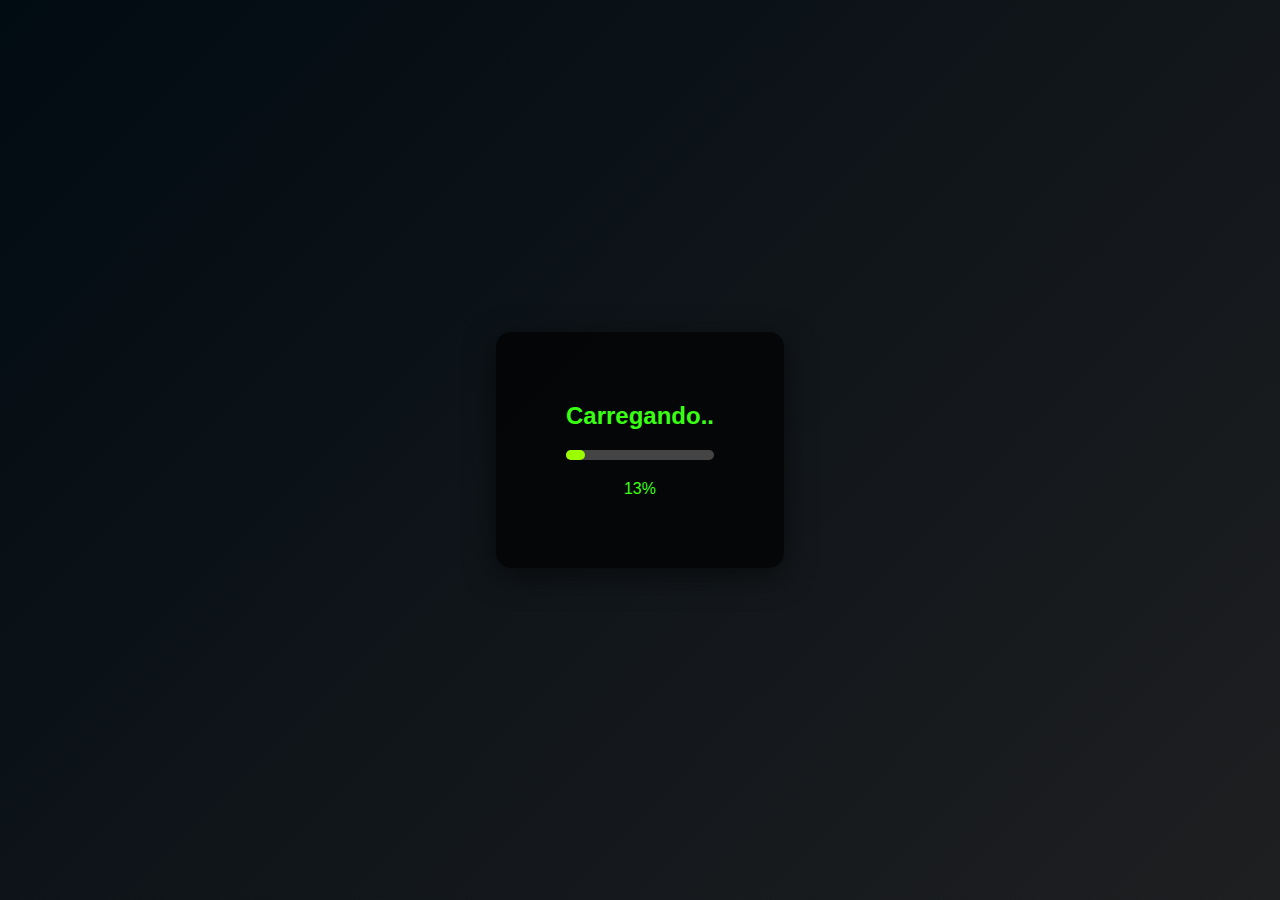
==== index.html @ 14481cca "Add files via upload" ====
<!DOCTYPE html>
<html lang="pt-BR">
<head>
    <meta charset="UTF-8">
    <meta name="viewport" content="width=device-width, initial-scale=1.0">
    <title>Carregando...</title>
    <link rel="stylesheet" href="style.css">
</head>
<body>
    <div class="splash-screen" id="splash">
        <h1>
            Carregando<span class="dots" id="dots">.</span>
        </h1>
        <div class="progress-bar">
            <div class="progress" id="progress"></div>
        </div>
        <span id="percentage">0%</span>
    </div>
    <div class="welcome-container" id="welcome" style="display: none;">
        <h2>Bem-vindo!</h2>
        <button onclick="window.location.href='login.html'">Login</button>
        <button onclick="window.location.href='register.html'">Cadastro</button>
    </div>
    <script src="app.js"></script>
</body>
</html>
---- style.css ----
body {
    font-family: 'Helvetica Neue', Arial, sans-serif;
    background: linear-gradient(135deg, #010B12, #1E1F21);
    color: #39FF13;
    margin: 0;
    display: flex;
    justify-content: center;
    align-items: center;
    height: 100vh;
    text-align: center;
}

.splash-screen {
    padding: 70px;
    border-radius: 15px;
    background-color: rgba(0, 0, 0, 0.7);
    box-shadow: 0 8px 30px rgba(0, 0, 0, 0.5);
}

h1 {
    font-size: 24px;
    margin: 0;
}

.dots {
    font-weight: bold;
}

.progress-bar {
    background-color: #444;
    border-radius: 20px;
    height: 10px;
    width: 100%;
    margin: 20px 0;
}

.progress {
    background-color: #9CFF00;
    height: 100%;
    width: 0%;
    border-radius: 20px;
    transition: width 0.1s ease;
}

.welcome-container {
    text-align: center;
    background-color: rgba(12, 137, 0, 0.85);
    padding: 40px;
    border-radius: 15px;
    box-shadow: 0 8px 30px rgba(0, 0, 0, 0.5);
    display: none;
}

button {
    background-color: transparent;
    border: 2px solid #39FF13;
    color: #39FF13;
    padding: 10px 20px;
    margin: 10px;
    border-radius: 5px;
    cursor: pointer;
    transition: background-color 0.3s, color 0.3s;
}

button:hover {
    background-color: #39FF13;
    color: #000;
}
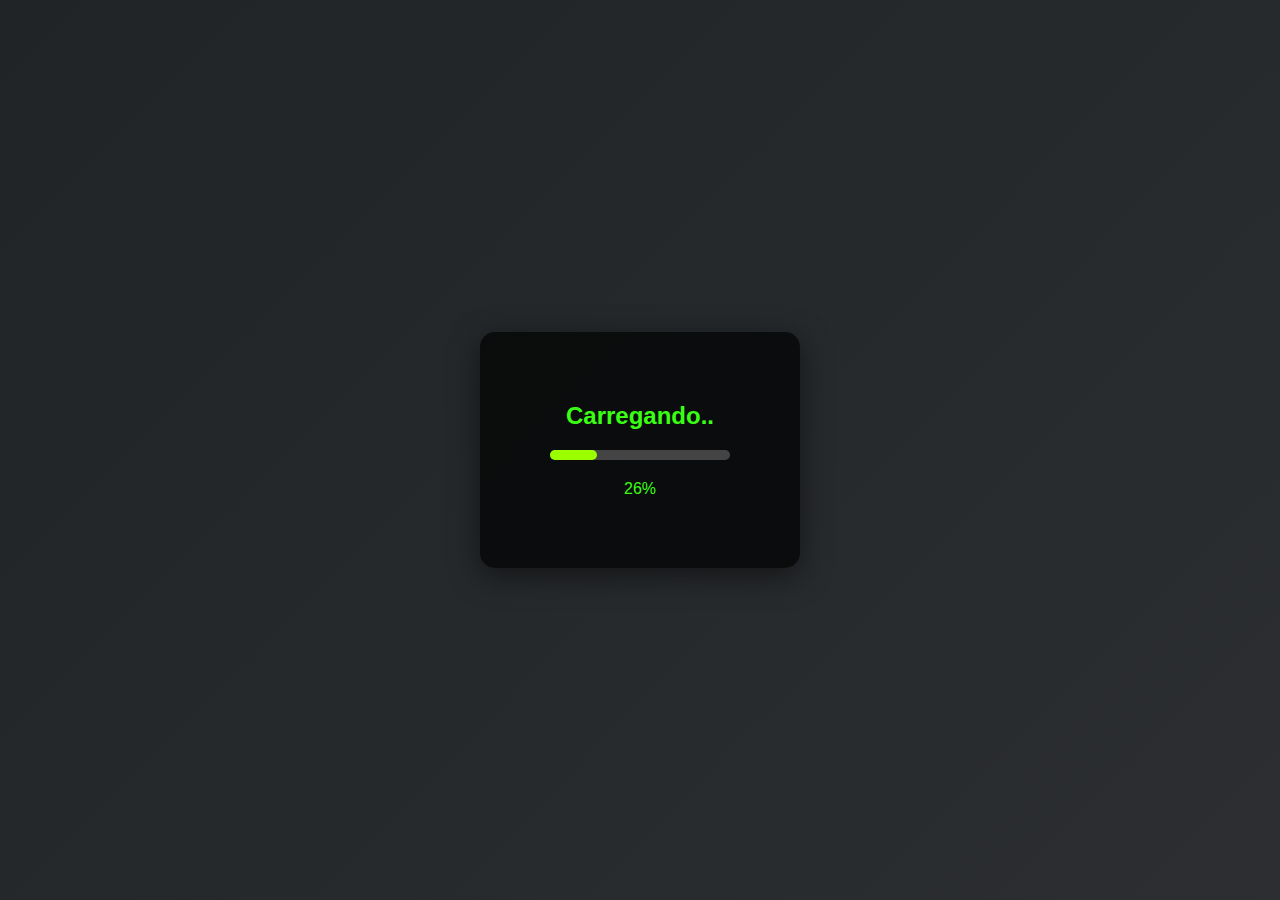
==== commit 2d215478: "Add files via upload" ====
--- a/index.html
+++ b/index.html
@@ -3,7 +3,7 @@
 <head>
     <meta charset="UTF-8">
     <meta name="viewport" content="width=device-width, initial-scale=1.0">
-    <title>Carregando...</title>
+    <title>Kenshin Zone</title>
     <link rel="stylesheet" href="style.css">
 </head>
 <body>
@@ -17,7 +17,8 @@
         <span id="percentage">0%</span>
     </div>
     <div class="welcome-container" id="welcome" style="display: none;">
-        <h2>Bem-vindo!</h2>
+        <img src="logo1.png" alt="Logo sem texto" class="notextlogo">
+        <h2>Kenshin Zone</h2>
         <button onclick="window.location.href='login.html'">Login</button>
         <button onclick="window.location.href='register.html'">Cadastro</button>
     </div>
--- a/style.css
+++ b/style.css
@@ -1,6 +1,6 @@
 body {
     font-family: 'Helvetica Neue', Arial, sans-serif;
-    background: linear-gradient(135deg, #010B12, #1E1F21);
+    background: linear-gradient(135deg, #202427, #2c2e31);
     color: #39FF13;
     margin: 0;
     display: flex;
@@ -15,13 +15,18 @@
     border-radius: 15px;
     background-color: rgba(0, 0, 0, 0.7);
     box-shadow: 0 8px 30px rgba(0, 0, 0, 0.5);
+    width: 180px;
 }
 
 h1 {
     font-size: 24px;
     margin: 0;
+    font-family: 'Segoe UI', Tahoma, Geneva, Verdana, sans-serif;
 }
 
+h2 {
+    font-family:'Lucida Sans', 'Lucida Sans Regular', 'Lucida Grande', 'Lucida Sans Unicode', Geneva, Verdana, sans-serif;
+}
 .dots {
     font-weight: bold;
 }
@@ -44,7 +49,7 @@
 
 .welcome-container {
     text-align: center;
-    background-color: rgba(12, 137, 0, 0.85);
+    background-color: #000000;
     padding: 40px;
     border-radius: 15px;
     box-shadow: 0 8px 30px rgba(0, 0, 0, 0.5);
@@ -65,4 +70,9 @@
 button:hover {
     background-color: #39FF13;
     color: #000;
+}
+
+.notextlogo {
+    max-width: 180px;
+    max-height: 150px;
 }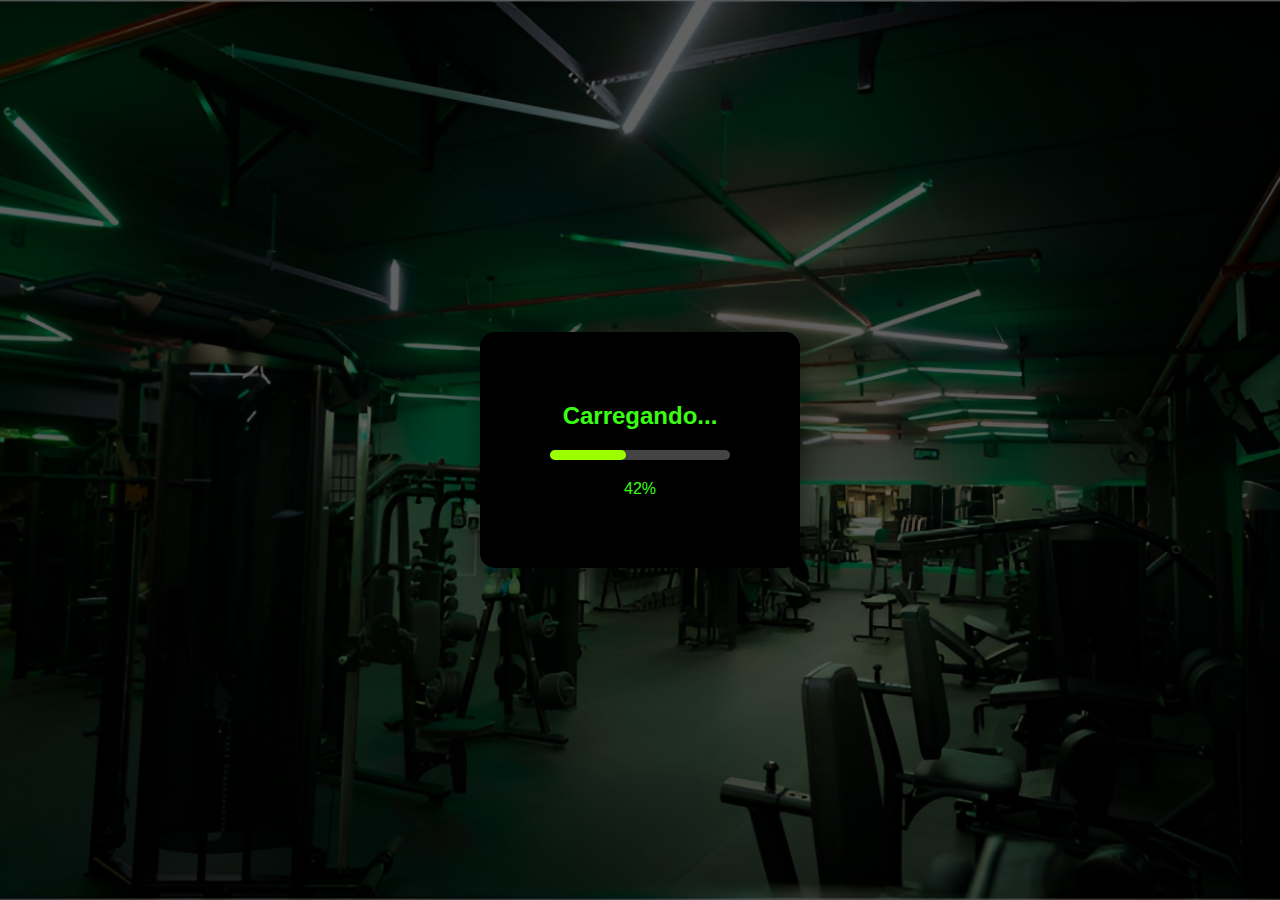
==== commit c8e548c7: "Atualizando login e register // Renovação estética" ====
--- a/index.html
+++ b/index.html
@@ -5,8 +5,10 @@
     <meta name="viewport" content="width=device-width, initial-scale=1.0">
     <title>Kenshin Zone</title>
     <link rel="stylesheet" href="style.css">
+    <link rel="icon" href="logo1.png">
 </head>
 <body>
+    <div id="overlay"></div>
     <div class="splash-screen" id="splash">
         <h1>
             Carregando<span class="dots" id="dots">.</span>
--- a/style.css
+++ b/style.css
@@ -8,12 +8,20 @@
     align-items: center;
     height: 100vh;
     text-align: center;
-}
-
+    background-image: url("teste.jpg");
+    background-size: cover;
+    background-position: center;
+}
+
+.splash-screen, .welcome-container {
+    position: relative;
+    z-index: 1;
+  }
+  
 .splash-screen {
     padding: 70px;
     border-radius: 15px;
-    background-color: rgba(0, 0, 0, 0.7);
+    background-color:#000000;
     box-shadow: 0 8px 30px rgba(0, 0, 0, 0.5);
     width: 180px;
 }
@@ -25,7 +33,8 @@
 }
 
 h2 {
-    font-family:'Lucida Sans', 'Lucida Sans Regular', 'Lucida Grande', 'Lucida Sans Unicode', Geneva, Verdana, sans-serif;
+    font-family:Cambria, Cochin, Georgia, Times, 'Times New Roman', serif;
+    font-size: 30px;
 }
 .dots {
     font-weight: bold;
@@ -62,9 +71,10 @@
     color: #39FF13;
     padding: 10px 20px;
     margin: 10px;
-    border-radius: 5px;
+    border-radius: 6px;
     cursor: pointer;
     transition: background-color 0.3s, color 0.3s;
+    font-family: 'Lucida Sans', 'Lucida Sans Regular', 'Lucida Grande', 'Lucida Sans Unicode', Geneva, Verdana, sans-serif;
 }
 
 button:hover {
@@ -75,4 +85,130 @@
 .notextlogo {
     max-width: 180px;
     max-height: 150px;
+}
+
+/* Add animation classes to the divs */
+.animate-out {
+    animation: fadeOut 2s forwards;
+  }
+  
+  .animate-in {
+    animation: fadeIn 2s forwards;
+  }
+  
+  /* Define the animations */
+  @keyframes fadeOut {
+    0% {
+      opacity: 1;
+    }
+    100% {
+      opacity: 0;
+    }
+  }
+  
+  @keyframes fadeIn {
+    0% {
+      opacity: 0;
+    }
+    100% {
+      opacity: 1;
+    }
+  }
+
+div#overlay {
+    background-color: #000000;
+    width: 100%;
+    height: 100vh;
+    position: absolute;
+    opacity: 62%;
+  }
+
+  .login-container {
+    position: relative;
+    z-index: 1;
+    background-color: #000000;
+    padding: 40px;
+    border-radius: 15px;
+    box-shadow: 0 8px 30px rgba(0, 0, 0, 0.5);
+    text-align: center;
+}
+
+.login-container h2 {
+    margin: 0 0 20px 0;
+    color: #39FF13;
+    font-family: Cambria, Cochin, Georgia, Times, 'Times New Roman', serif;
+}
+
+.input-group {
+    margin: 10px 0;
+}
+
+.input-group label {
+    display: block;
+    color: #39FF13;
+    text-align: left;
+    margin-bottom: 5px;
+}
+
+.input-group input {
+    width: 100%;
+    padding: 10px;
+    border: 2px solid #39FF13;
+    border-radius: 6px;
+    background-color: #333;
+    color: #39FF13;
+    transition: border 0.3s ease;
+}
+
+.input-group input:focus {
+    border-color: #9CFF00;
+}
+
+
+
+.link {
+    margin-top: 20px;
+}
+
+.link a {
+    color: #9CFF00;
+    text-decoration: none;
+}
+
+.link a:hover {
+    text-decoration: underline;
+}
+
+.imglogin {
+    width: 300px;
+}
+
+.password-group {
+    position: relative;
+}
+
+.toggle-password {
+    position: absolute;
+    right: -40px;
+    top: 10px;
+    background: transparent;
+    border: none;
+    color: #39FF13;
+    cursor: pointer;
+    font-size: 18px;
+    transition: color 0.3s;
+}
+
+.toggle-password:hover {
+    color: #39FF13;
+    background: transparent;
+}
+.register-container {
+    position: relative;
+    z-index: 1;
+    background-color: #000000;
+    padding: 40px;
+    border-radius: 15px;
+    box-shadow: 0 8px 30px rgba(0, 0, 0, 0.5);
+    text-align: center;
 }